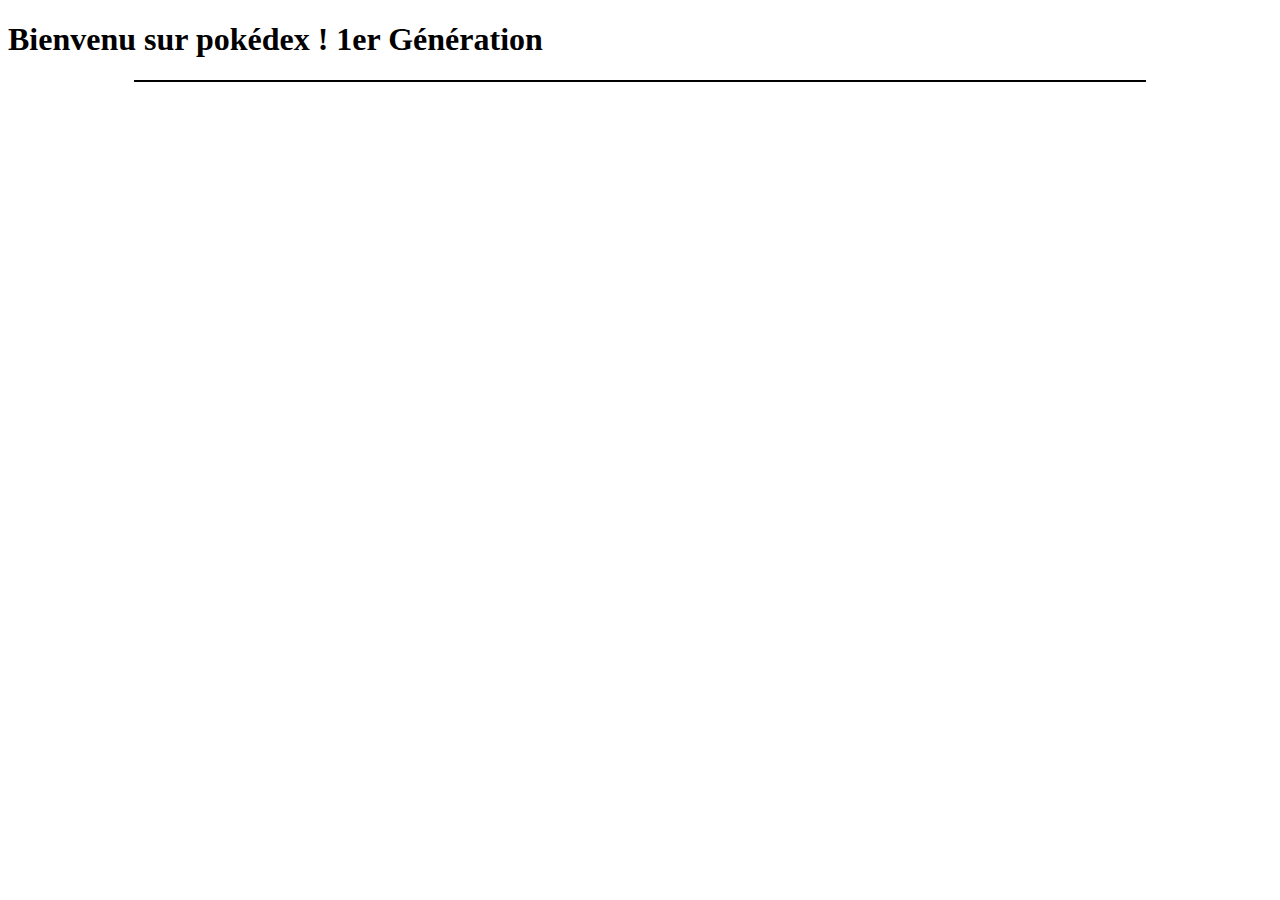
==== index.html @ 858ec032 "first commit" ====
<!DOCTYPE html>
<html lang="fr">
<head>
    <meta charset="UTF-8">
    <meta http-equiv="X-UA-Compatible" content="IE=edge">
    <meta name="viewport" content="width=device-width, initial-scale=1.0">
    <title>Pokemon</title>
    <link rel="stylesheet" href="assets/css/style.css">
</head>
<body>
    <header>
        <h1>Bienvenu sur pokédex ! 1er Génération</h1>
    </header>

    <main>
        <section>
            <table id="pokemonsContainer">

            </table>
        </section>
    </main>

    <footer>

    </footer>

    <script type="module" src="assets/js/script.js"></script>
</body>
</html>
---- assets/css/style.css ----
*{
    box-sizing: border-box;
}

img{
    width: 5rem;
    height: 5rem;
}

.pokemonType{
    width: 2.5rem;
    height: 2.5rem;
}

table{
    border: 1px solid black;
    margin: 0 auto;
    text-align: center;
    width: 80%;
}

table a {
    text-decoration: none;
}
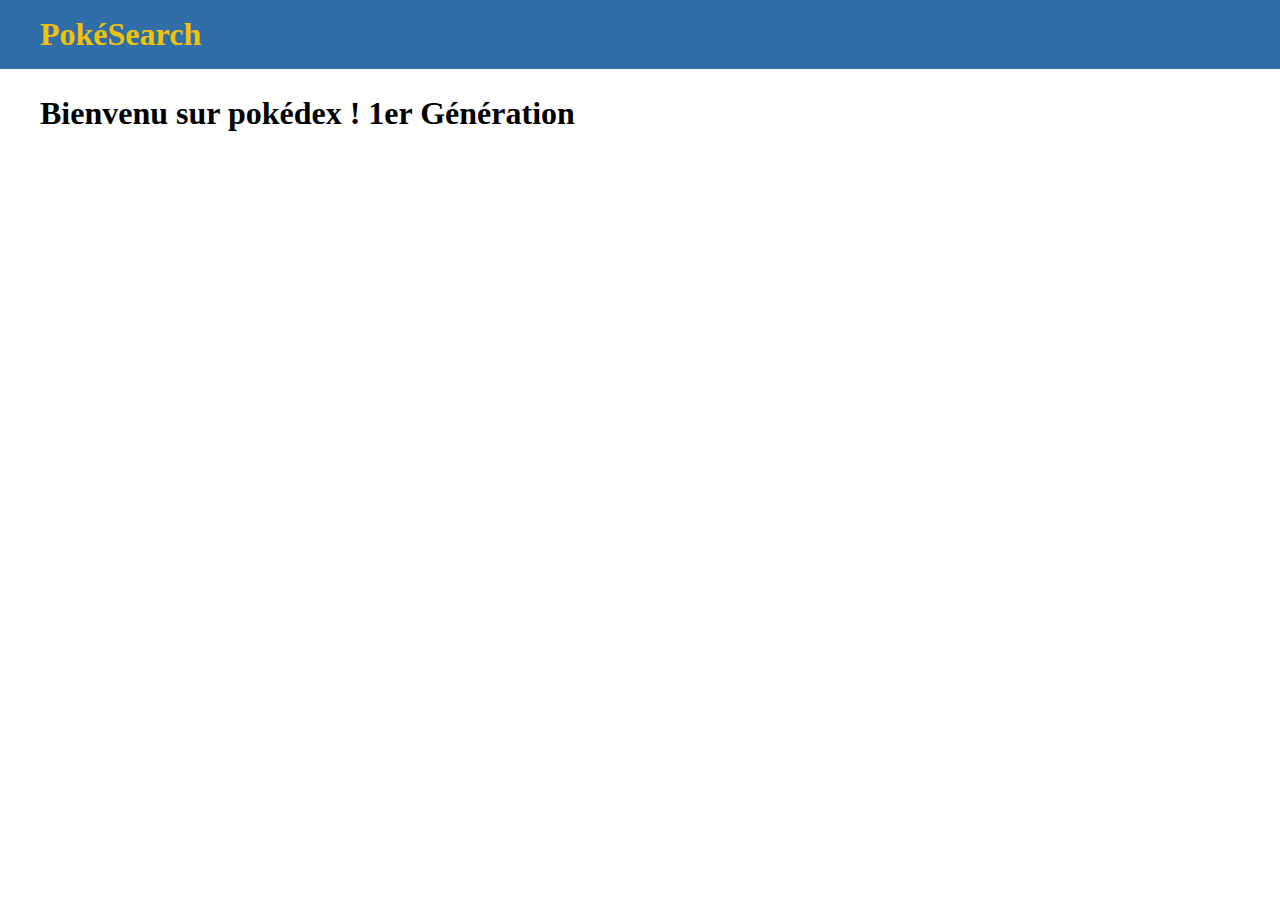
==== commit d63931ff: "First page finished" ====
--- a/index.html
+++ b/index.html
@@ -5,18 +5,22 @@
     <meta http-equiv="X-UA-Compatible" content="IE=edge">
     <meta name="viewport" content="width=device-width, initial-scale=1.0">
     <title>Pokemon</title>
+    <link rel="stylesheet" href="assets/css/normalize.css">
     <link rel="stylesheet" href="assets/css/style.css">
 </head>
 <body>
     <header>
-        <h1>Bienvenu sur pokédex ! 1er Génération</h1>
+        <h1 class="container">PokéSearch</h1>
     </header>
 
     <main>
-        <section>
-            <table id="pokemonsContainer">
+        <section class="container">
+            <h2>Bienvenu sur pokédex ! 1er Génération</h2>
+            <div class="modalContainer">
+                <table id="pokemonsContainer">
 
-            </table>
+                </table>
+            </div>
         </section>
     </main>
 
@@ -26,4 +30,4 @@
 
     <script type="module" src="assets/js/script.js"></script>
 </body>
-</html>+</html>
--- a/assets/css/style.css
+++ b/assets/css/style.css
@@ -1,3 +1,8 @@
+/* *********************** */
+
+/* GENERALITIES */
+
+/* *********************** */
 *{
     box-sizing: border-box;
 }
@@ -7,18 +12,121 @@
     height: 5rem;
 }
 
+h2 {
+    font-size: 2rem;
+}
+
+/* *********************** */
+
+/* UTILITIES */
+
+.container {
+    max-width: 1200px;
+    margin: 0 auto;
+}
+
+/* *********************** */
+
+
+
+/* *********************** */
+
+/* MAIN */
+
+/* *********************** */
+
+/* Header */
+header {
+    background-color: #306EA9;
+}
+
+header h1 {
+    margin: 0;
+    padding: 1rem 0;
+    color: #F2C206;
+}
+
+
+/* Table */
 .pokemonType{
     width: 2.5rem;
     height: 2.5rem;
 }
 
-table{
-    border: 1px solid black;
+table {
+    border: 1px solid rgb(217, 216, 216);
     margin: 0 auto;
     text-align: center;
-    width: 80%;
+    width: 100%;
+        border-collapse: collapse;
+        border-spacing: 0;
 }
 
 table a {
     text-decoration: none;
+}
+th {
+    background-color: lightBlue;
+    padding: 1rem;
+}
+
+td {
+
+    border-bottom: 1px solid rgb(217, 216, 216);
+    background-color: rgba(226, 226, 226, 0.223);
+}
+
+tr:nth-child(odd) {
+    background-color: rgba(226, 226, 226, 0.273);
+}
+
+tr:hover {
+    background-color: rgba(226, 226, 226, 0.365)
+}
+
+/* Modal */
+.modalContainer {
+    display: flex;
+    justify-content: center;
+    align-items: center;
+    position: relative;
+}
+
+.modal {
+    position: fixed;
+    background-color: #fff;
+    width: 50rem;
+    height: 30rem;
+    top: 100px;
+    display: none;
+    text-align: center;
+    padding: 1rem;
+}
+
+.modalDisplay {
+    transition: all 1s;
+    display: block;
+}
+
+.overlay {
+    background-color: rgba(131, 131, 131, 0.56);
+    min-height: 100vh;
+    width: 100%;
+    position: absolute;
+}
+
+.modalImg {
+    height: 20rem;
+    width: 20rem;
+}
+
+.btn {
+    all: unset;
+    height: 2rem;
+    width: 2rem;
+    position: absolute;
+    right: 10px;
+    top: 10px;
+    cursor: pointer;
+    background-color: black;
 }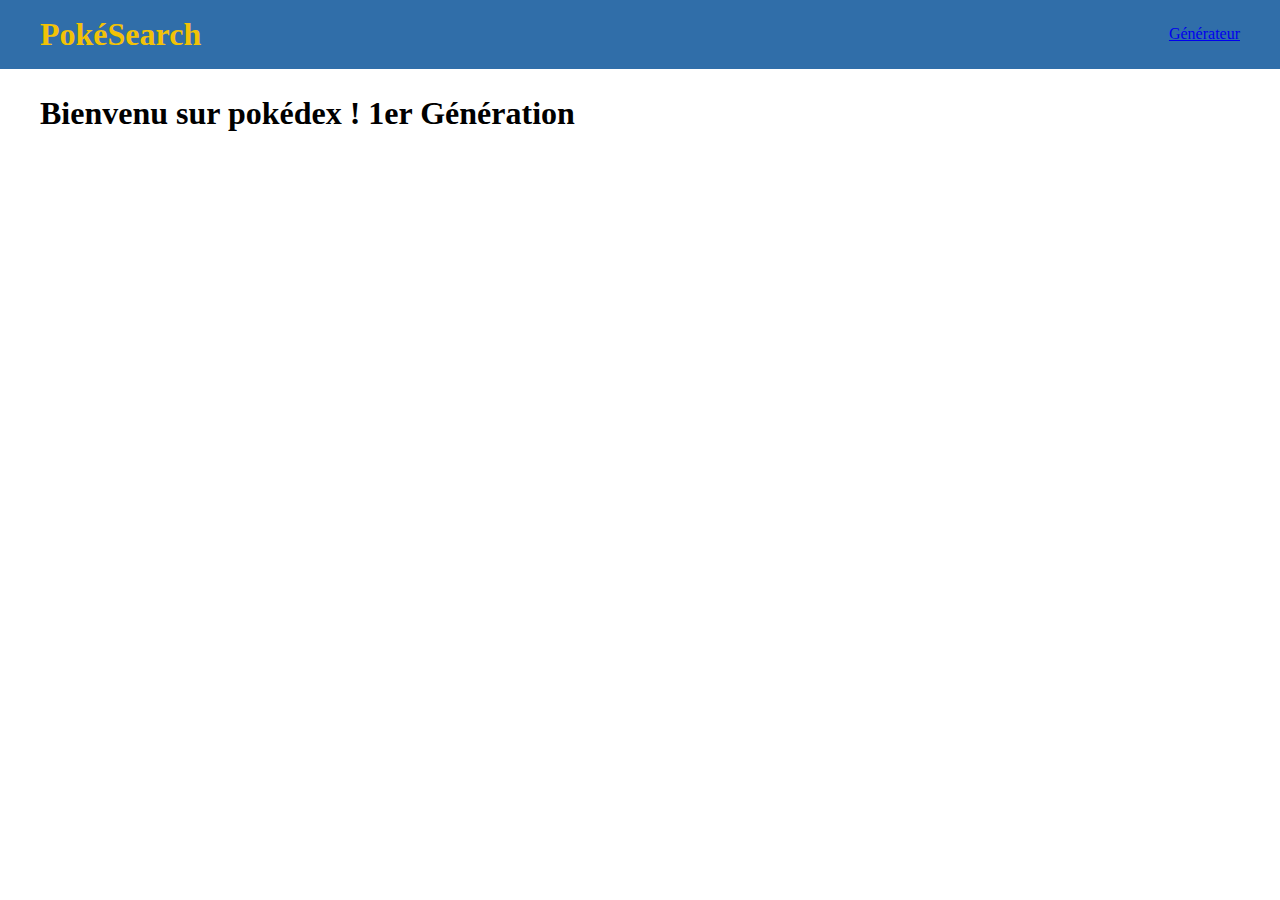
==== commit 26e2e696: "First Commit" ====
--- a/index.html
+++ b/index.html
@@ -10,7 +10,10 @@
 </head>
 <body>
     <header>
-        <h1 class="container">PokéSearch</h1>
+        <div class="container">
+            <h1>PokéSearch</h1>
+            <nav><a href="generateur.html">Générateur</a></nav>
+        </div>
     </header>
 
     <main>
--- a/assets/css/style.css
+++ b/assets/css/style.css
@@ -39,7 +39,12 @@
 header {
     background-color: #306EA9;
 }
-
+    
+header .container {
+    display: flex;
+    justify-content: space-between;
+    align-items: center
+}
 header h1 {
     margin: 0;
     padding: 1rem 0;
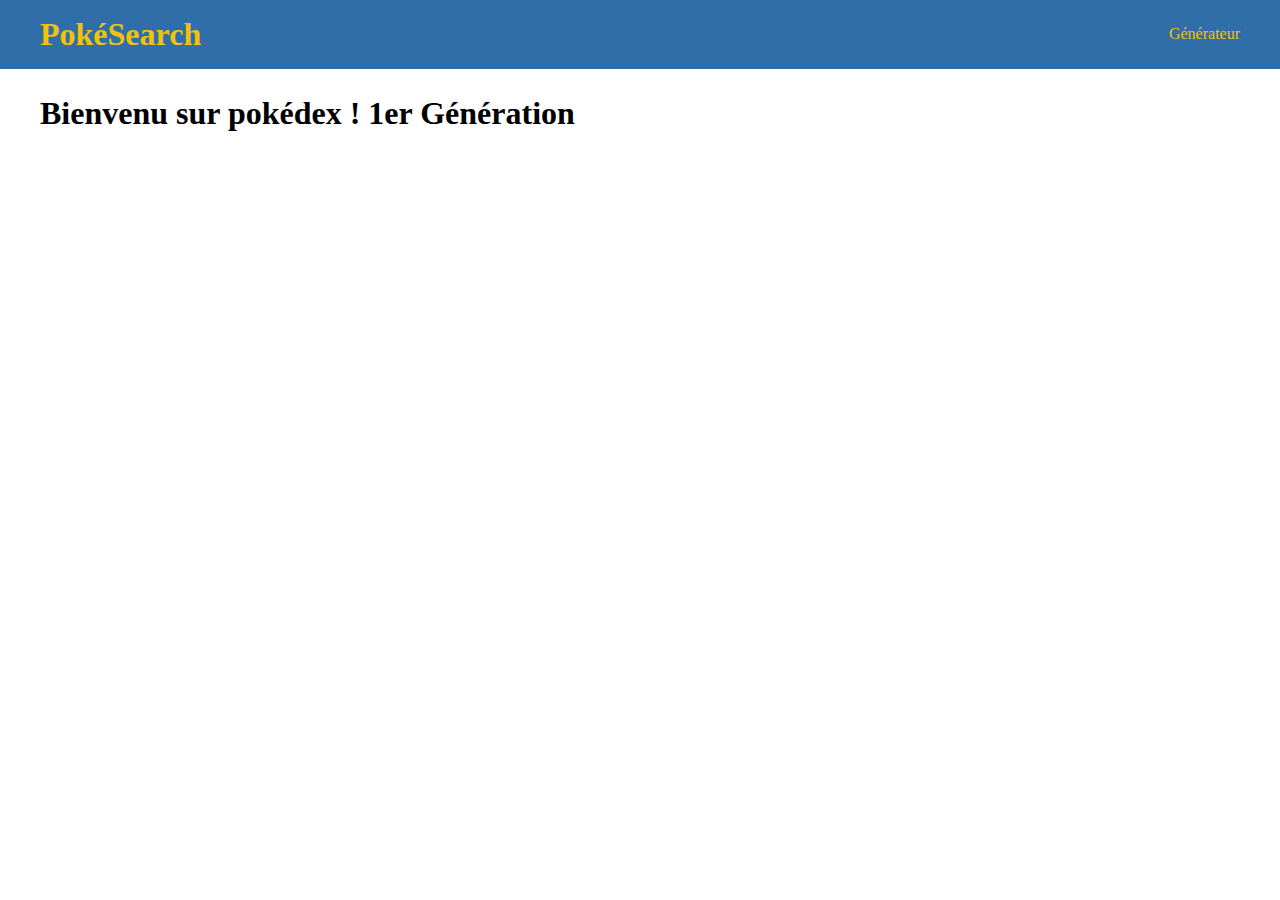
==== commit 067b98f2: "generateur" ====
--- a/index.html
+++ b/index.html
@@ -11,7 +11,7 @@
 <body>
     <header>
         <div class="container">
-            <h1>PokéSearch</h1>
+            <h1><a href="index.html">PokéSearch</a></h1>
             <nav><a href="generateur.html">Générateur</a></nav>
         </div>
     </header>
--- a/assets/css/style.css
+++ b/assets/css/style.css
@@ -14,6 +14,9 @@
 
 h2 {
     font-size: 2rem;
+}
+a {
+    text-decoration: none;
 }
 
 /* *********************** */
@@ -48,9 +51,12 @@
 header h1 {
     margin: 0;
     padding: 1rem 0;
+}
+
+h1 a,
+nav a {
     color: #F2C206;
 }
-
 
 /* Table */
 .pokemonType{
@@ -69,6 +75,7 @@
 
 table a {
     text-decoration: none;
+    color: #306EA9;
 }
 th {
     background-color: lightBlue;
@@ -134,4 +141,11 @@
     top: 10px;
     cursor: pointer;
     background-color: black;
+}
+/* GENRATOR */
+
+.containerGeneratePokemon {
+    display: flex;
+    align-items: center;
+    justify-content: center;
 }